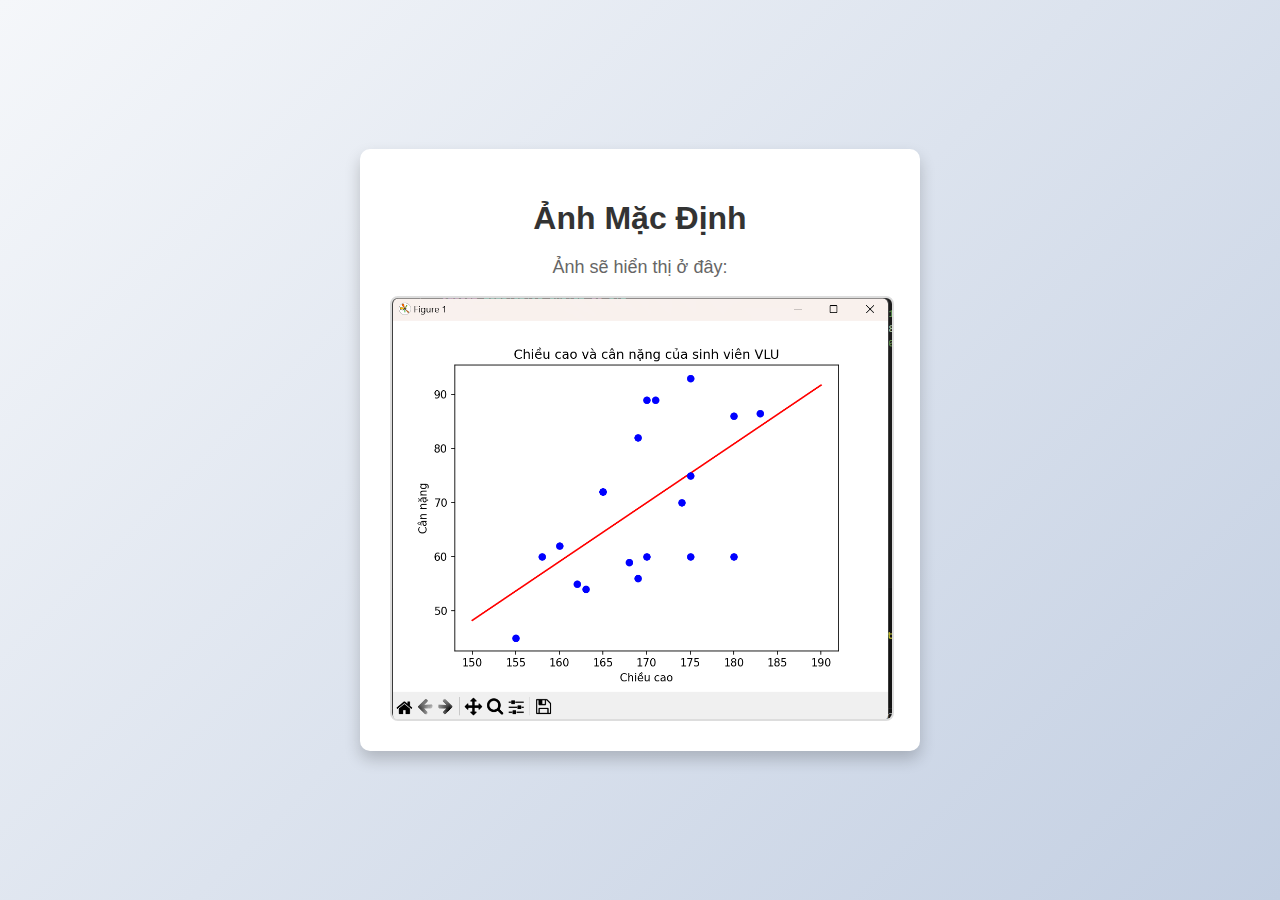
==== web/index.html @ d4dc695a "web" ====
<!DOCTYPE html>
<html lang="vi">
<head>
    <meta charset="UTF-8">
    <meta name="viewport" content="width=device-width, initial-scale=1.0">
    <title>Website Ảnh</title>
    <link rel="stylesheet" href="styles.css">
</head>
<body>
    <div class="container">
        <h1>Ảnh Mặc Định</h1>
        <div id="result">
            <p>Ảnh sẽ hiển thị ở đây:</p>
            <img id="imagePreview" src="Lap1.png" alt="Ảnh Preview">
        </div>
    </div>
    <script src="script.js"></script>
</body>
</html>
---- web/styles.css ----
body {
    font-family: 'Arial', sans-serif;
    background: linear-gradient(135deg, #f5f7fa, #c3cfe2);
    display: flex;
    justify-content: center;
    align-items: center;
    height: 100vh;
    margin: 0;
}

.container {
    background-color: #fff;
    padding: 30px;
    border-radius: 10px;
    box-shadow: 0 8px 16px rgba(0, 0, 0, 0.2);
    text-align: center;
    max-width: 500px;
    width: 100%;
}

h1 {
    margin-bottom: 20px;
    color: #333;
}

#result {
    margin-top: 20px;
}

#result p {
    font-size: 18px;
    color: #666;
}

#imagePreview {
    max-width: 100%;
    height: auto;
    border: 2px solid #ddd;
    border-radius: 8px;
    margin-top: 10px;
    display: block; 
}
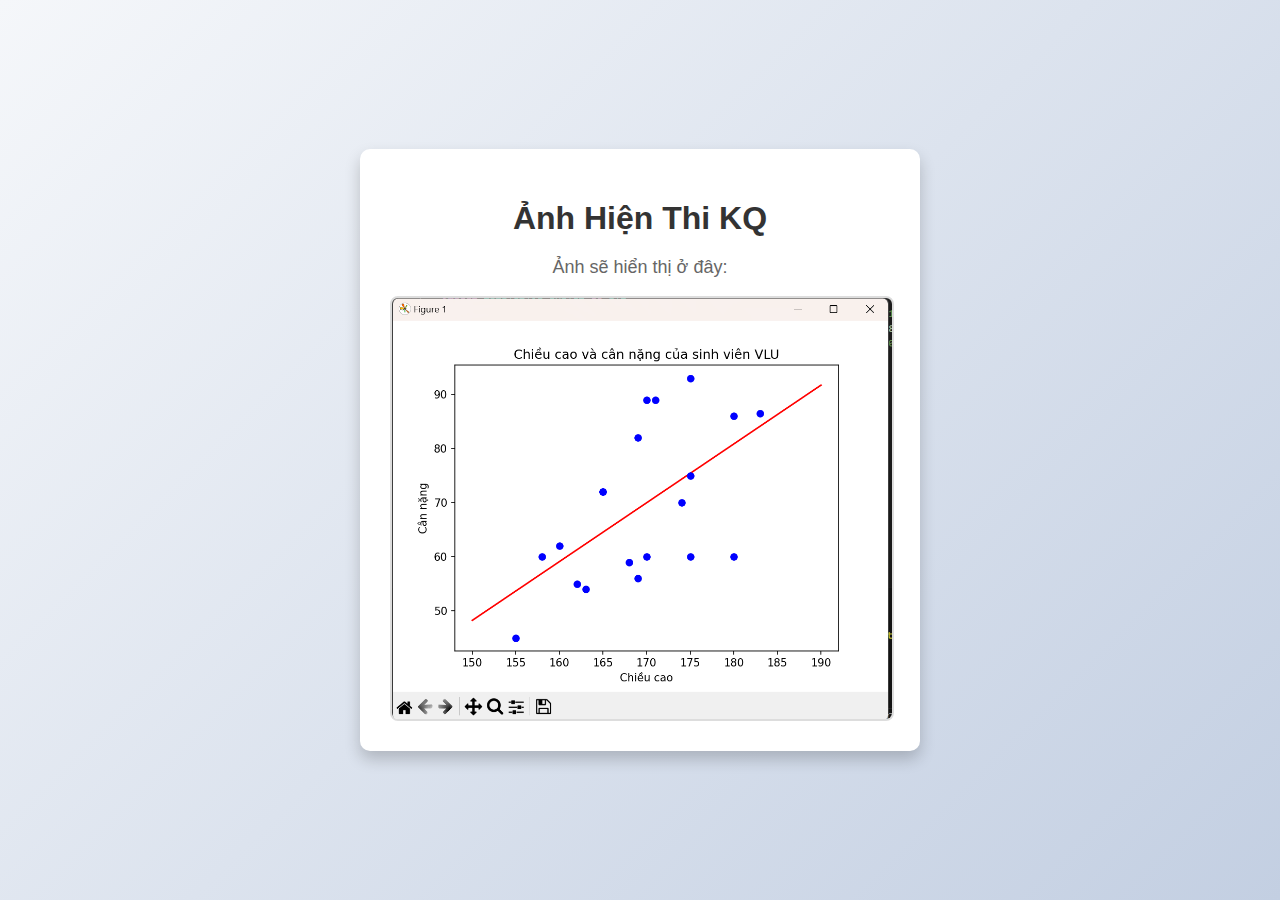
==== commit cc85e419: "Update index.html" ====
--- a/web/index.html
+++ b/web/index.html
@@ -8,7 +8,7 @@
 </head>
 <body>
     <div class="container">
-        <h1>Ảnh Mặc Định</h1>
+        <h1>Ảnh Hiện Thi KQ </h1>
         <div id="result">
             <p>Ảnh sẽ hiển thị ở đây:</p>
             <img id="imagePreview" src="Lap1.png" alt="Ảnh Preview">
